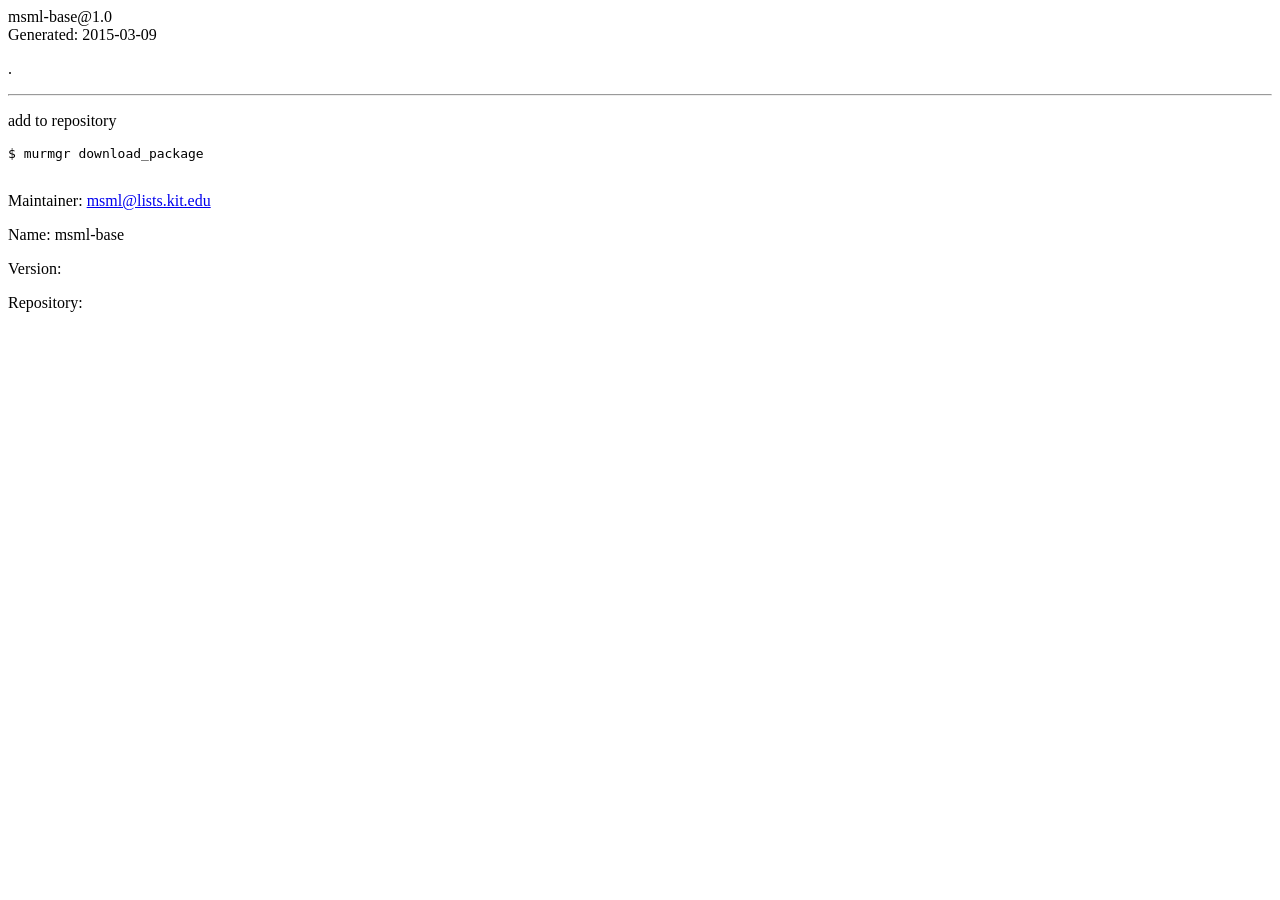
==== p/msml-base.html @ 1e5e4397 "update to xml version" ====
<!DOCTYPE html>
<html>
<head lang="en">
    <!--<link href="/grid.css" rel="stylesheet" type="text/css"/>-->
    <link rel="stylesheet" href="http://yui.yahooapis.com/pure/0.5.0/pure-min.css">
    <link href="https://areku.github.io//msml-package-register//style.css" rel="stylesheet" type="text/css"/>
    <meta charset="UTF-8">
    <title></title>
    <style>
        
            
            
        
    </style>
</head>
<body class="">

    <div class="content">
        
            <div class="pure-g">
                <div class="pure-u-3-4 g1">
                    <div class="first">
                        
    <div class="line">
        msml-base@1.0
    </div>

                    </div>
                </div>
                <div class="pure-u-1-4 g2">
                    <div class="second">
                        
    <span class="key">Generated:</span> 2015-03-09

                    </div>
                </div>
                <div class="pure-u-3-4 g3">
                    <div class="third">
                        
    <p>.</p>
    <hr>

    <p>
        <span class="key">add to repository</span><br>

    <pre>$ murmgr download_package 
            </pre>

    </p>

                    </div>
                </div>
                <div class="pure-u-1-4 g4">
                    <div class="fourth">
                        
    <div class="info">
        <p><span class="key">Maintainer:</span>
            <a href="mailto:MSML Team">
            msml@lists.kit.edu</a></p>

        <p><span class="key">Name:</span> msml-base</p>

        <p><span class="key">Version:</span> </p>

        <p><span class="key">Repository:</span>
            <a href="">
                
                <!--<img width="16px" src=""/>--></a>
        </p>
    </div>

                    </div>
                </div>
            </div>
        
    </div>

</body>
</html>
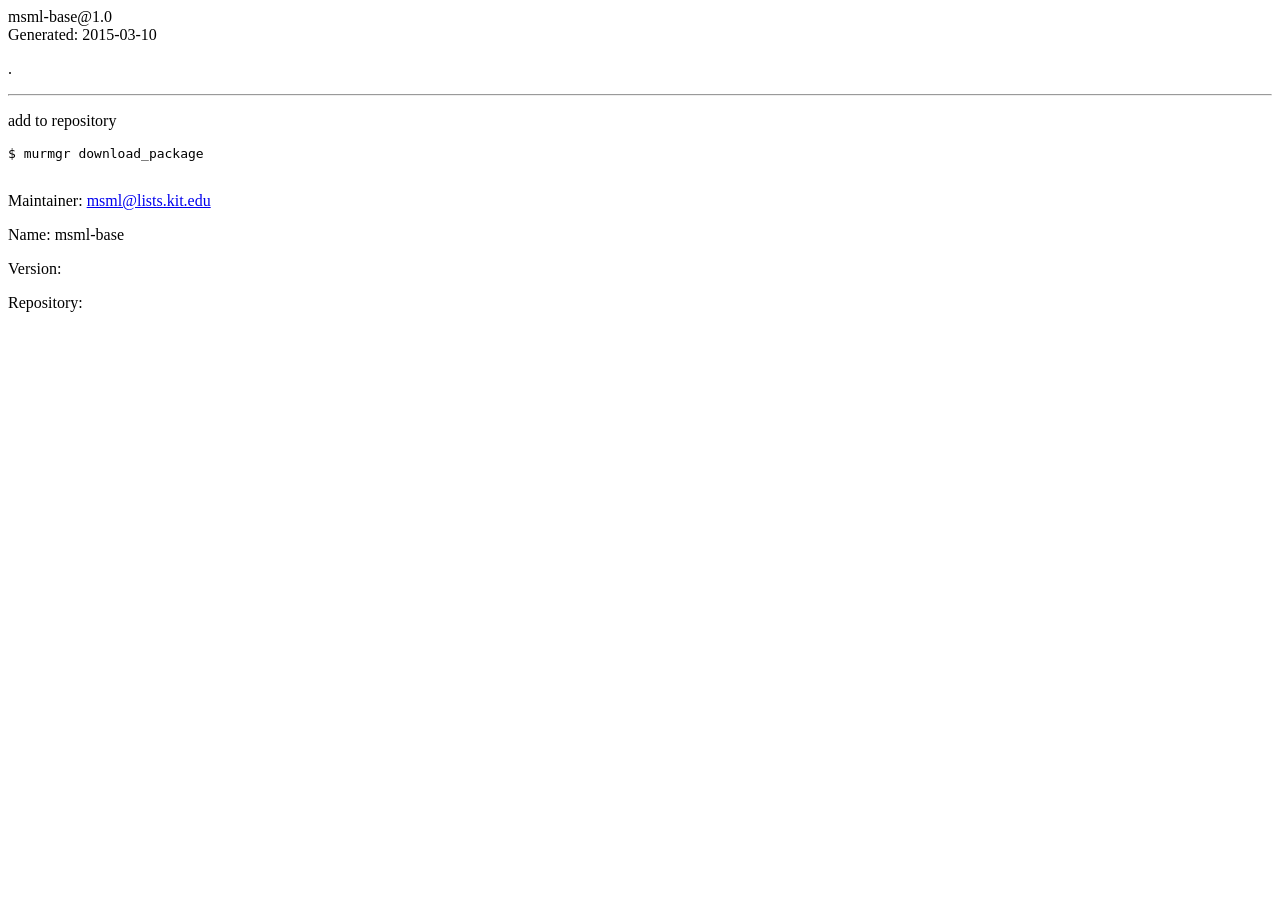
==== commit a84f2ad6: "new version" ====
--- a/p/msml-base.html
+++ b/p/msml-base.html
@@ -30,7 +30,7 @@
                 <div class="pure-u-1-4 g2">
                     <div class="second">
                         
-    <span class="key">Generated:</span> 2015-03-09
+    <span class="key">Generated:</span> 2015-03-10
 
                     </div>
                 </div>
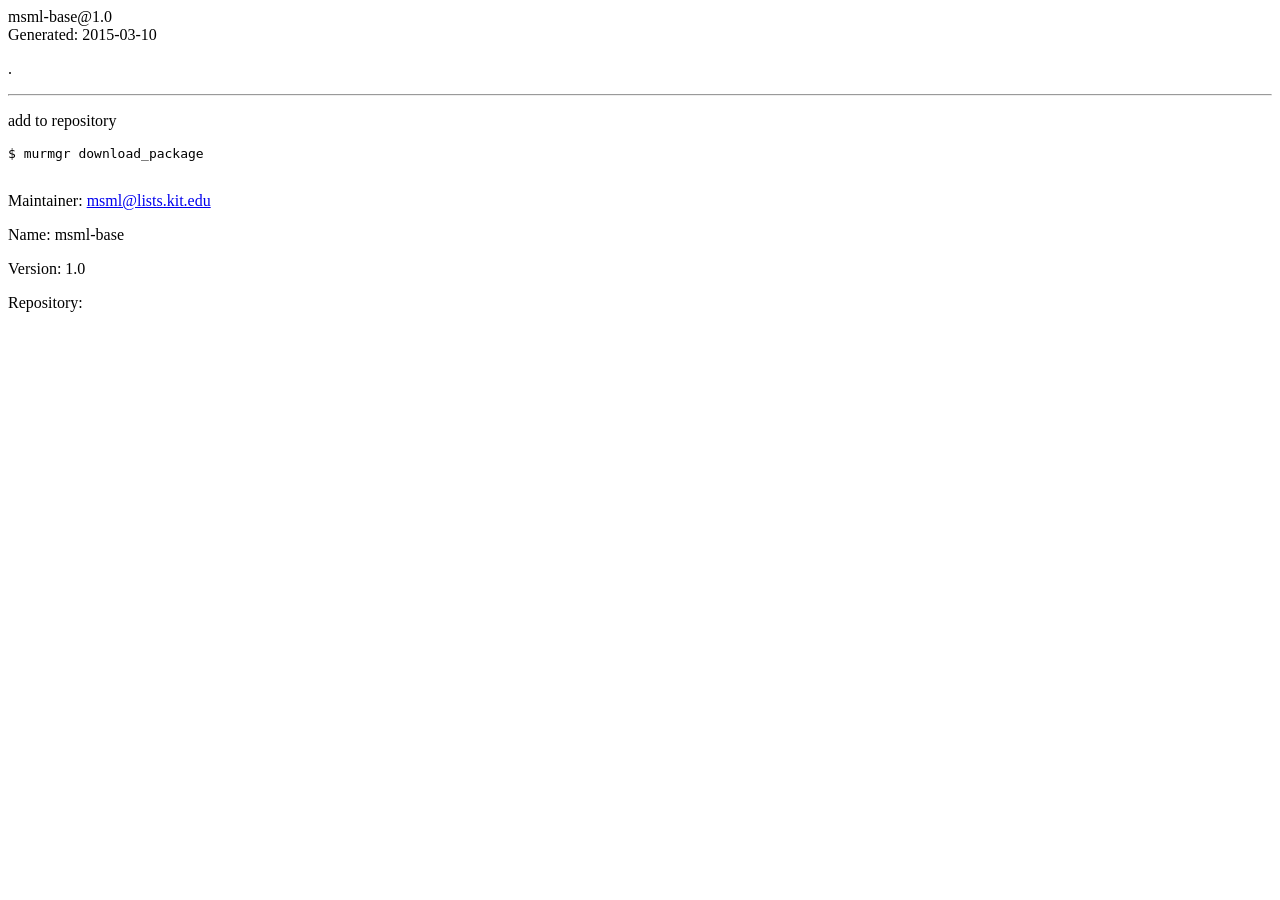
==== commit 4401b408: "fix readme" ====
--- a/p/msml-base.html
+++ b/p/msml-base.html
@@ -3,7 +3,7 @@
 <head lang="en">
     <!--<link href="/grid.css" rel="stylesheet" type="text/css"/>-->
     <link rel="stylesheet" href="http://yui.yahooapis.com/pure/0.5.0/pure-min.css">
-    <link href="https://areku.github.io//msml-package-register//style.css" rel="stylesheet" type="text/css"/>
+    <link href="https://cognitionguidedsurgery.github.io//msml-package-register//style.css" rel="stylesheet" type="text/css"/>
     <meta charset="UTF-8">
     <title></title>
     <style>
@@ -60,11 +60,11 @@
 
         <p><span class="key">Name:</span> msml-base</p>
 
-        <p><span class="key">Version:</span> </p>
+        <p><span class="key">Version:</span> 1.0</p>
 
         <p><span class="key">Repository:</span>
-            <a href="">
-                
+            <a href="<msml.package.Repository object at 0x7f3821c879d0>">
+                <msml.package.Repository object at 0x7f3821c879d0>
                 <!--<img width="16px" src=""/>--></a>
         </p>
     </div>
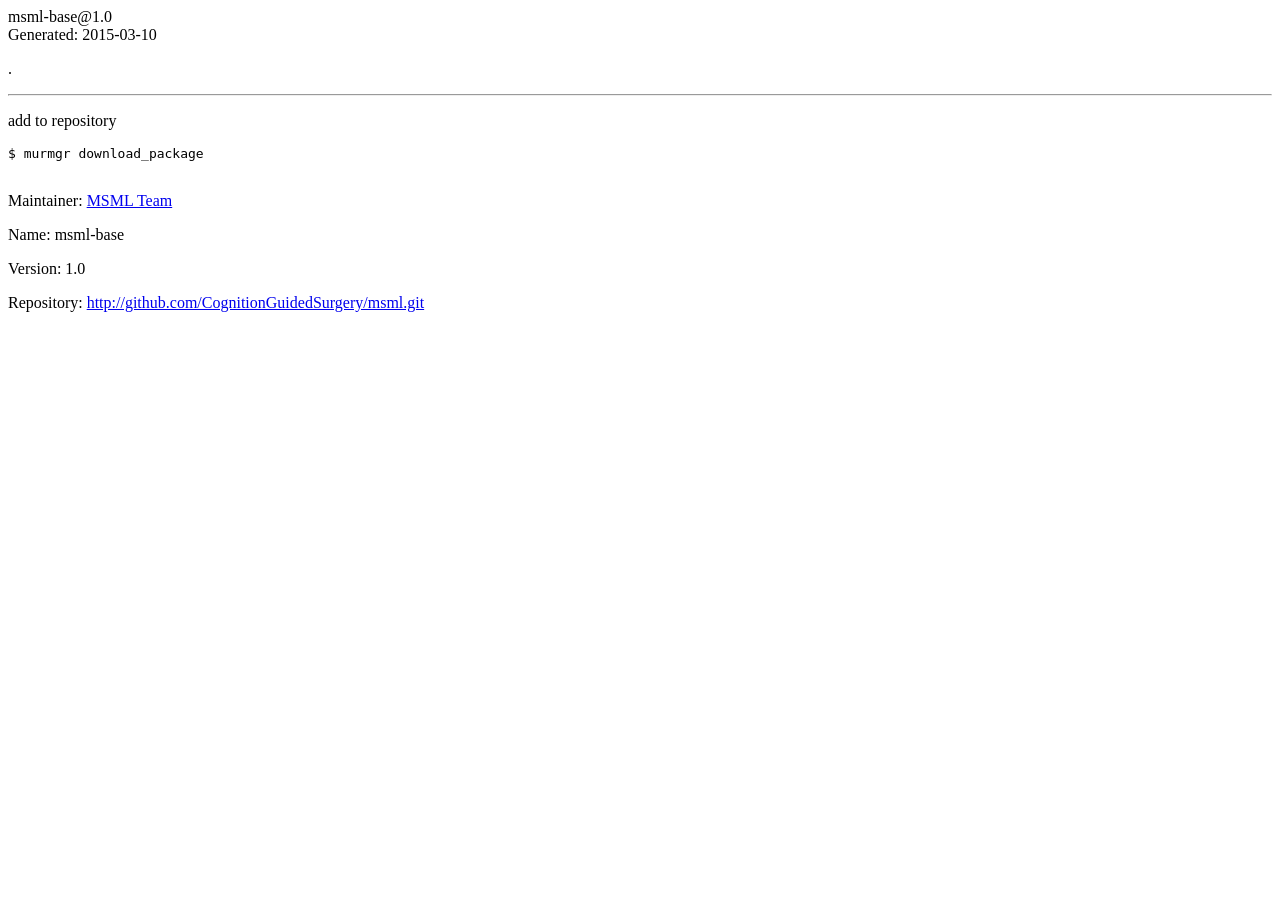
==== commit e1210707: "fix readme" ====
--- a/p/msml-base.html
+++ b/p/msml-base.html
@@ -55,16 +55,16 @@
                         
     <div class="info">
         <p><span class="key">Maintainer:</span>
-            <a href="mailto:MSML Team">
-            msml@lists.kit.edu</a></p>
+            <a href="mailto:msml@lists.kit.edu">
+            MSML Team</a></p>
 
         <p><span class="key">Name:</span> msml-base</p>
 
         <p><span class="key">Version:</span> 1.0</p>
 
         <p><span class="key">Repository:</span>
-            <a href="<msml.package.Repository object at 0x7f3821c879d0>">
-                <msml.package.Repository object at 0x7f3821c879d0>
+            <a href="http://github.com/CognitionGuidedSurgery/msml.git">
+                http://github.com/CognitionGuidedSurgery/msml.git
                 <!--<img width="16px" src=""/>--></a>
         </p>
     </div>
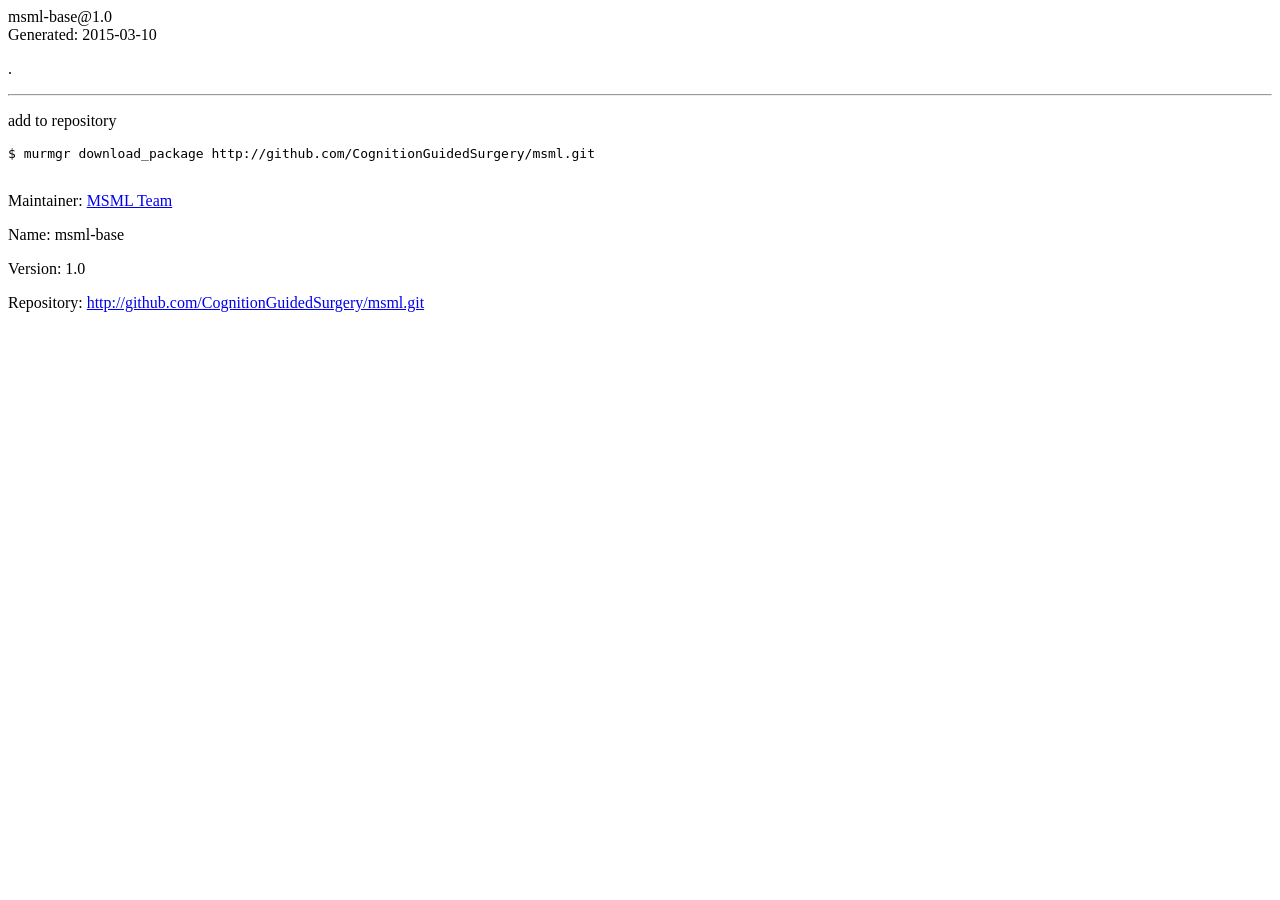
==== commit e385b20c: "fix readme" ====
--- a/p/msml-base.html
+++ b/p/msml-base.html
@@ -43,7 +43,7 @@
     <p>
         <span class="key">add to repository</span><br>
 
-    <pre>$ murmgr download_package 
+    <pre>$ murmgr download_package http://github.com/CognitionGuidedSurgery/msml.git
             </pre>
 
     </p>
